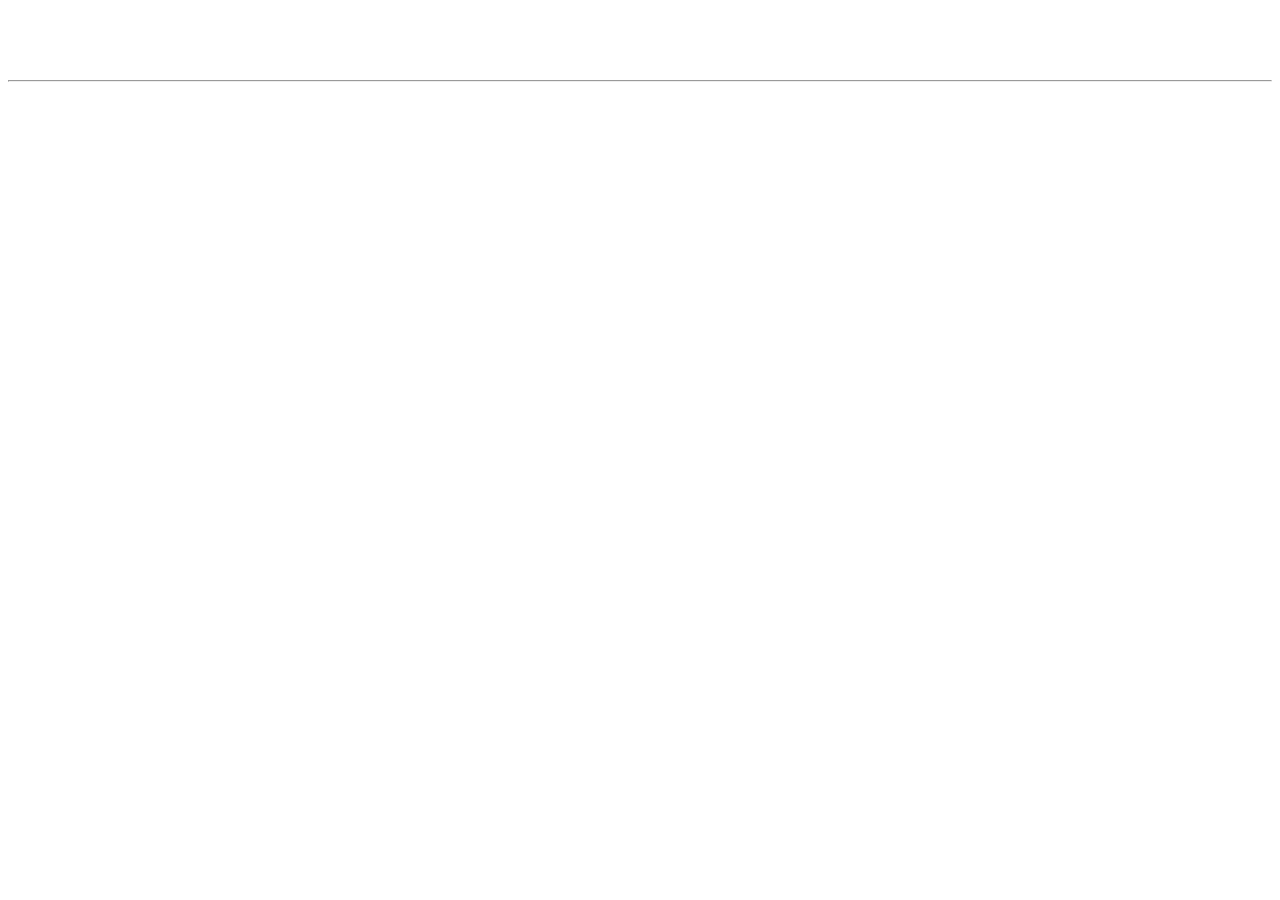
==== OneDrive/Bureau/RTT25/DEV/Practice/GAMES/w4d1_battling_alien_game/index.html @ abe9ef3e "first commit" ====
<!DOCTYPE html>

<html>
    <head>
        <meta charset="utf-8">
        <meta http-equiv="X-UA-Compatible" content="IE=edge">
        <title></title>
        <meta name="description" content="">
        <meta name="viewport" content="width=device-width, initial-scale=1">
        <link rel="stylesheet" href="style.css">
    </head>

    <body>
        <h1> Welcome to the Game of Battling!</h1>
        <hr>
      
        <script src="battling.js" async defer></script>
    </body>
</html>
---- OneDrive/Bureau/RTT25/DEV/Practice/GAMES/w4d1_battling_alien_game/style.css ----
body{
    background-image: url("https://mir-s3-cdn-cf.behance.net/project_modules/max_1200/519c2270779257.5bae709dac7d8.gif");
    color:white;
    text-align: center;
}
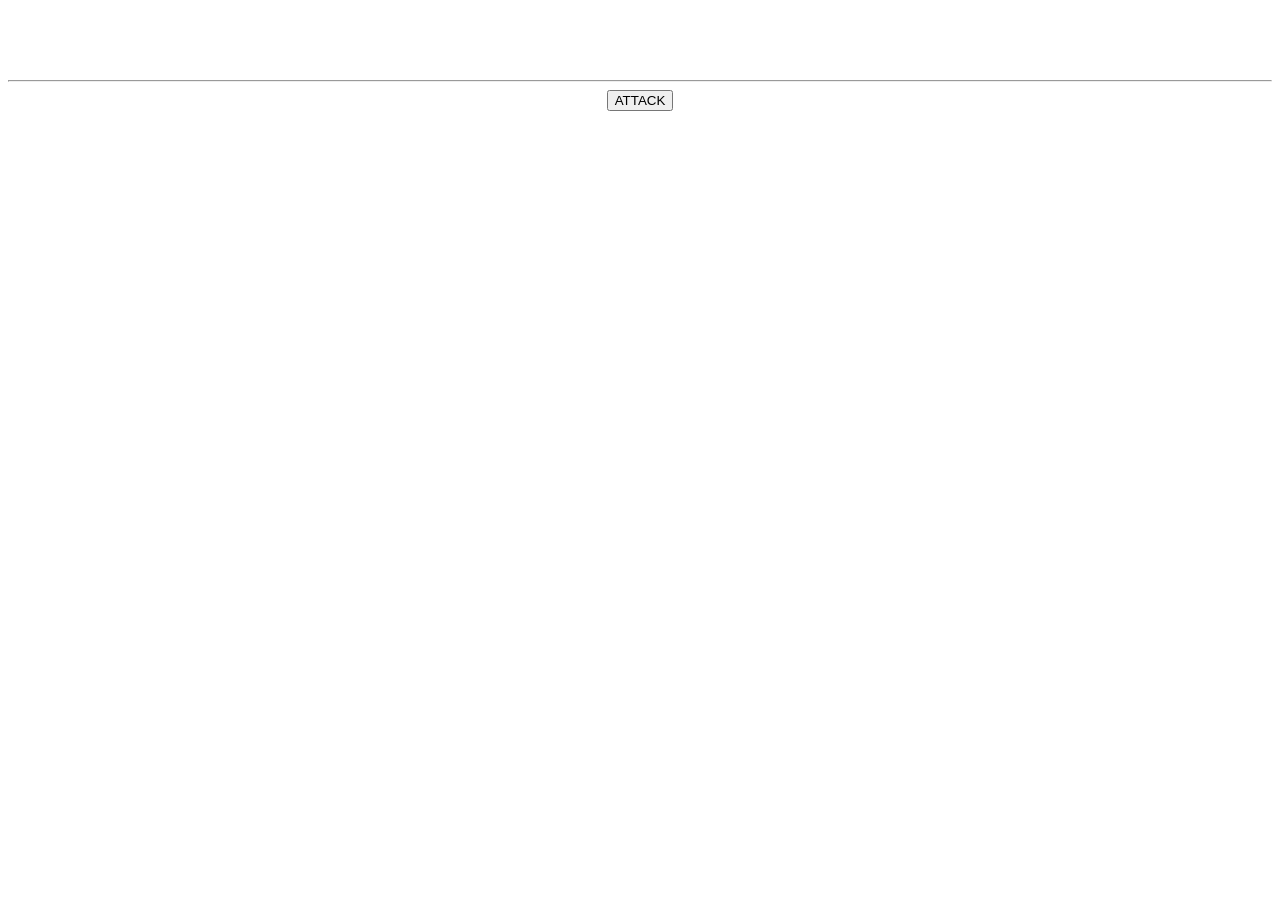
==== commit bdc3b947: "Battling game - 2nd commit" ====
--- a/OneDrive/Bureau/RTT25/DEV/Practice/GAMES/w4d1_battling_alien_game/index.html
+++ b/OneDrive/Bureau/RTT25/DEV/Practice/GAMES/w4d1_battling_alien_game/index.html
@@ -13,6 +13,8 @@
     <body>
         <h1> Welcome to the Game of Battling!</h1>
         <hr>
+
+        <button class="btnAttack">ATTACK</button>
       
         <script src="battling.js" async defer></script>
     </body>
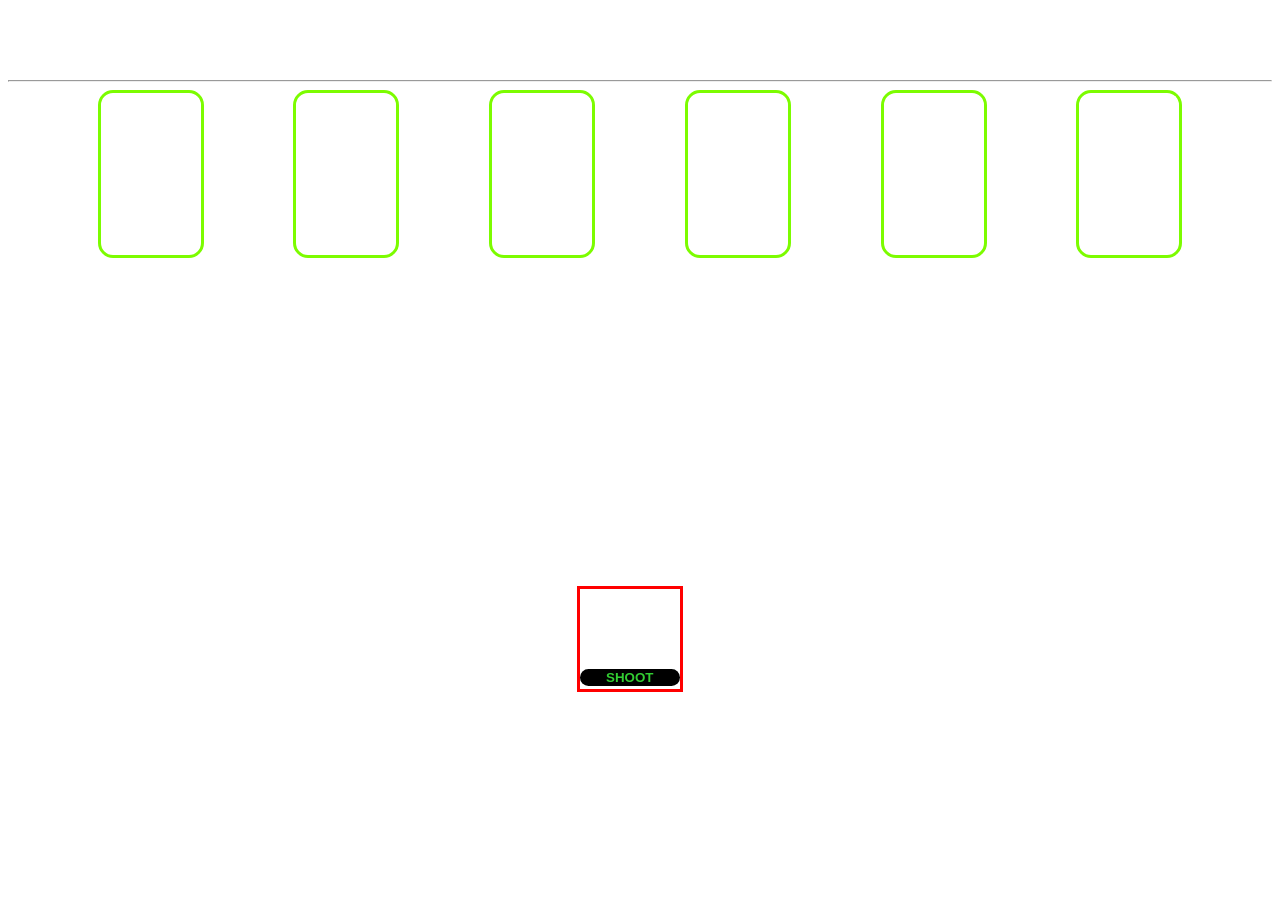
==== commit 2fb484b7: "Spaceship battle - 4th commit" ====
--- a/OneDrive/Bureau/RTT25/DEV/Practice/GAMES/w4d1_battling_alien_game/index.html
+++ b/OneDrive/Bureau/RTT25/DEV/Practice/GAMES/w4d1_battling_alien_game/index.html
@@ -13,9 +13,19 @@
     <body>
         <h1> Welcome to the Game of Battling!</h1>
         <hr>
+        <div class="alienShips">
+            <div class="alien1">OPPONENT 1</div>
+            <div class="alien1">OPPONENT 2</div>
+            <div class="alien1">OPPONENT 3</div>
+            <div class="alien1">OPPONENT 4</div>
+            <div class="alien1">OPPONENT 5</div>
+            <div class="alien1">OPPONENT 6</div>
 
-        <button class="btnAttack">ATTACK</button>
-      
+        </div>
+
+        <div class="btnContainer">
+        <button class="btnAttack">SHOOT</button>
+        </div>
         <script src="battling.js" async defer></script>
     </body>
 </html>
--- a/OneDrive/Bureau/RTT25/DEV/Practice/GAMES/w4d1_battling_alien_game/style.css
+++ b/OneDrive/Bureau/RTT25/DEV/Practice/GAMES/w4d1_battling_alien_game/style.css
@@ -4,3 +4,41 @@
     text-align: center;
 }
 
+.alienShips{
+    width: 100%;
+    height: 20vh;
+    display: flex;
+    justify-content: space-evenly;
+}
+.alien1{
+    border: solid lawngreen;
+    border-radius: 15px;
+    width: 100px;
+    height: 18vh;
+    background-image: url("https://cdn.s7.shopdisney.eu/is/image/DisneyStoreES/461022779785-3?fmt=jpeg&qlt=90&wid=652&hei=652&defaultImage=no-image-image_uk");
+    background-size: contain;
+    
+}
+
+.btnContainer{
+    border: solid red;
+    width: 100px;
+    height: 100px;
+    background-image: url("https://media0.giphy.com/media/PqjTdvXImZQfcmTYEO/giphy.gif");
+    background-size: contain;
+    margin-top: 25%;
+    margin-left: 45%;
+    
+}
+.btnAttack{
+width: 100px;
+margin-top: 80px;
+background-color: black;
+background-size: 100p;
+border: darkgray;
+border-radius: 10px;
+color: limegreen;
+font-weight: bold;
+cursor: pointer;
+
+}
